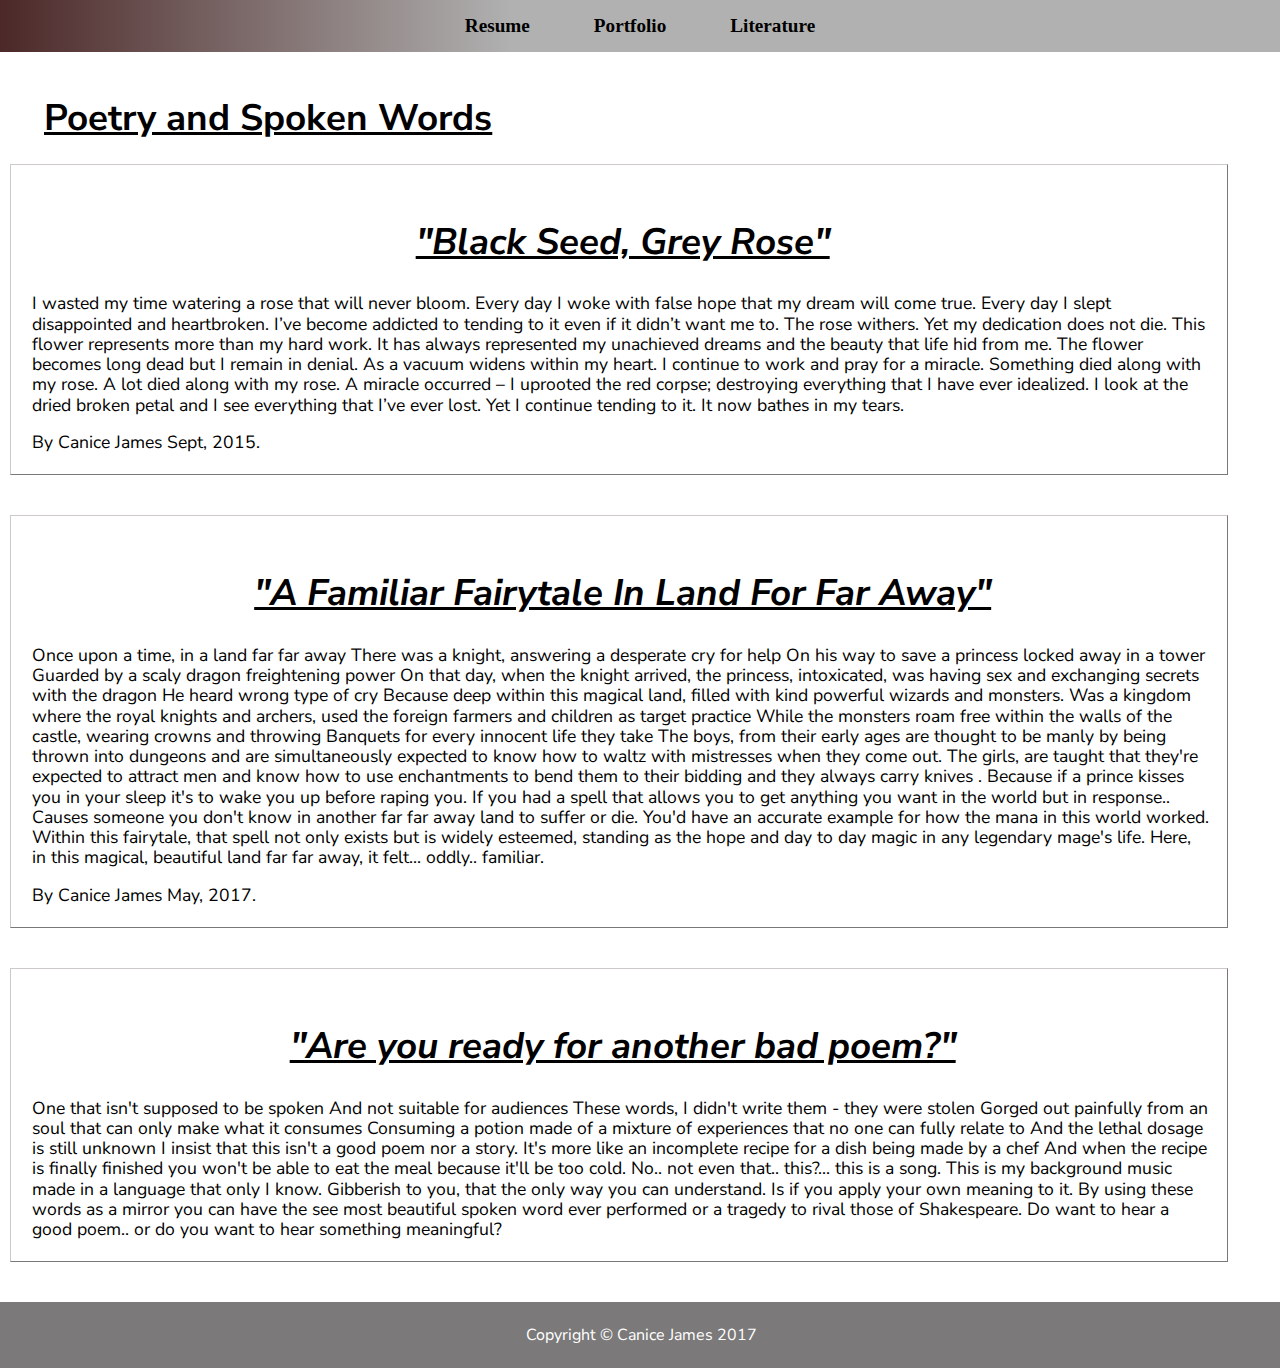
==== literature.html @ 5456916e "Added files from project 2" ====
<!DOCTYPE html>
<html lang="en">
  <head>
    <link rel="stylesheet" href="reset.css">
    <link rel="stylesheet" href="stylesheet.css">
    <meta name="viewport" content="width=device-width, initial-scale=1">
    <meta charset="UTF-8"> 
    <title>Canice James' Resume</title>
  </head>
  <body>
    <header>
      <nav>
        <ul>
          <li><a href="index.html" title="Resume">Resume</a></li>
          <li><a href="portfolio.html" title="Portfolio">Portfolio</a></li>
          <li><a href="literature.html" title="Literature">Literature</a></li>
        </ul>
      </nav>
      <section class="page-head">  
        <h1>Poetry and Spoken Words</h1>
      </section>
    </header>
    <main>
      <article class="content-container">
        <header>
          <h2><em>"Black Seed, Grey Rose"</em></h2>
        </header>
          <p>
          I wasted my time watering a rose that will never bloom.
          Every day I woke with false hope that my dream will come true.
          Every day I slept disappointed and heartbroken.
            I’ve become addicted to tending to it even if it didn’t want me to.
          
          The rose withers.
          Yet my dedication does not die.
          This flower represents more than my hard work.
            It has always represented my unachieved dreams and the beauty that life hid from me.
          
          The flower becomes long dead but I remain in denial.
          As a vacuum widens within my heart.
          I continue to work and pray for a miracle.
          Something died along with my rose. 
          A lot died along with my rose.
          
          A miracle occurred – I uprooted the red corpse; destroying everything that I have ever idealized.
          I look at the dried broken petal and I see everything that I’ve ever lost.
          Yet I continue tending to it.
          It now bathes in my tears.
          </p>
          <p>By Canice James <time datetime="2015-09-14">Sept, 2015.</time></p>
      </article>
      <article class="content-container">
        <header>
          <h2><em>"A Familiar Fairytale In Land For Far Away"</em></h2>
        </header>
        <p>
          Once upon a time, in a land far far away
          There was a knight, answering a desperate cry for help 
          On his way to save a princess locked away in a tower 
          Guarded by a scaly dragon freightening  power
          On that day, when the knight arrived, the princess, intoxicated, was having sex and exchanging secrets with the dragon
          He heard wrong type of cry
          Because deep within this magical land, filled with kind powerful wizards and monsters.
          Was a kingdom where the royal knights and archers, used the foreign farmers and children as target practice
          While the monsters roam free within the walls of the castle, wearing crowns and throwing Banquets for every innocent life they take
          The boys, from their early ages are thought to be manly by being thrown into dungeons and are simultaneously expected to know how to waltz with mistresses when they come out.
          The girls, are taught that they're expected to attract men and know how to use enchantments to bend them to their bidding and they always carry knives .
          Because if a prince kisses you in your sleep it's to wake you up before raping you.
          If you had a spell that allows you to get anything you want in the world but in response..
          Causes someone you don't know in another far far away land to suffer or die.
          You'd have an accurate example for how the mana in this world worked.
          Within this fairytale, that spell not only exists but is widely esteemed, standing as the hope and day to day magic in any legendary mage's life.
          Here, in this magical, beautiful land far far away, it felt... oddly.. familiar.            
        </p>
        <p>By Canice James <time datetime="2017-05-14">May, 2017.</time></p>
      </article>
      <article class="content-container">
        <header>
          <h2><em>"Are you ready for another bad poem?"</em></h2>
        </header>
        <p>
          One that isn't supposed to be spoken 
          And not suitable for audiences
          These words, I didn't write them - they were stolen
          Gorged out painfully from an soul that can only make what it consumes   
          Consuming a  potion made of a mixture of experiences that no one can fully relate to 
          And the lethal dosage is still unknown
          I insist that this isn't a good poem nor a story.
          It's more like an incomplete recipe for a dish being made by a chef 
          And when the recipe is finally finished you won't be able to eat the meal because it'll be too cold.
          No.. not even that..  this?... this is a song. This is my background music made  in a language that only I know.
          Gibberish to you, that the only way you can understand. Is if you apply your own meaning to it.
          By using these words as a mirror you can have the see most beautiful spoken word ever performed or a tragedy to rival those of Shakespeare. 
          Do want to hear a good poem.. or do you want to hear something meaningful?           
        </p>
      </article>
    </main>
    <footer class="page-footer">
      <p>
        Copyright &#169; Canice James
        <time datetime="2017-09-07">2017</time>
      </p>
    </footer>
  </body>
</html>
---- stylesheet.css ----
@import url('https://fonts.googleapis.com/css?family=Nunito+Sans');
@import url('https://fonts.googleapis.com/css?family=Slabo+27px');


h1, h2, h3, h4, h5, h6, p {
  margin-left: 1.2em;
  margin-right: 1em;
}
nav {
  position: fixed;
  top: 0px;
  background-color: rgba(177, 177, 177, 0.46);
  background: linear-gradient(90deg, rgba(76, 40, 40, 1), rgba(177, 177, 177, 1) 40%);
  width: 100%;
  height: 52px;
}

nav ul {  
  text-align: center;
  list-style-type: none;
  padding: 0;
  border-radius: 4px;
  margin: 0;
  overflow: hidden;
}

nav ul li {
  display: inline-block;
  margin: 0px;
}

nav ul li a {
  display: block;
  color: #000000;
  padding: 15px 30px;  
  font-size: 1.2em;
  font-weight: bold;
  text-align: center;
  text-decoration: none;
}

nav ul li a:hover {
  color: #1B1A1A;
  background-color: #fbd7d7;
}

header {
  margin-top: 52px;
}
h1, h2, h3, h4, h5, h6, p, figcaption {
  font-family: 'Nunito Sans', sans-serif;  
}

h1 {
  font-size: 2.3em;
  font-weight: bold;
}

h2 {
  font-size: 2.3em;
}

p {
  font-size: 1.1em;
}

.content-container {
  display: inline-block;
  margin-left: 10px;
  margin-bottom: 40px;
  border: #cec9c9 1px;
  border-style: outset;
  padding: 4px 0px;
  width: 95%; 
}

.content-container header {
  text-align: center;
}

.page-head {
  margin: 52px 40px 0px;
  padding: 20px 0px 0px;
  text-decoration: underline;
}

.page-head h1 {
  text-decoration: underline;
}


main, .page-head {
  margin-right: auto;
  margin-left: auto;
  max-width: 1500px;
}

main li {
  font-family: 'Slabo 27px', serif;
  line-height: 1.4em;  
}

.page-footer {
  background: #7b7979;
  color: white;
  padding: 8px;
}
.page-footer p {
  text-align: center;
  font-size: 1em;
}

h2 {
  text-decoration: underline;
  text-decoration-style: solid;
}

h3 {
  text-decoration: underline;
  text-decoration-style: dotted;
  display: block;
  width: 100%;
}

.content-container figure {
  display: block;
  border: 1px solid rgba(76, 40, 40, 0.42);
  padding: 10px;
  text-align: center;
  max-width: 350px;
  height: fit-content;
  width: fit-content;
  float: left;
}

.content-container figcaption {
  border-top: 1px solid rgba(76, 40, 40, 0.42);
  padding-top: 11px;
  text-align: center;
}

figure:hover {
  background: #fbd7d7;
}
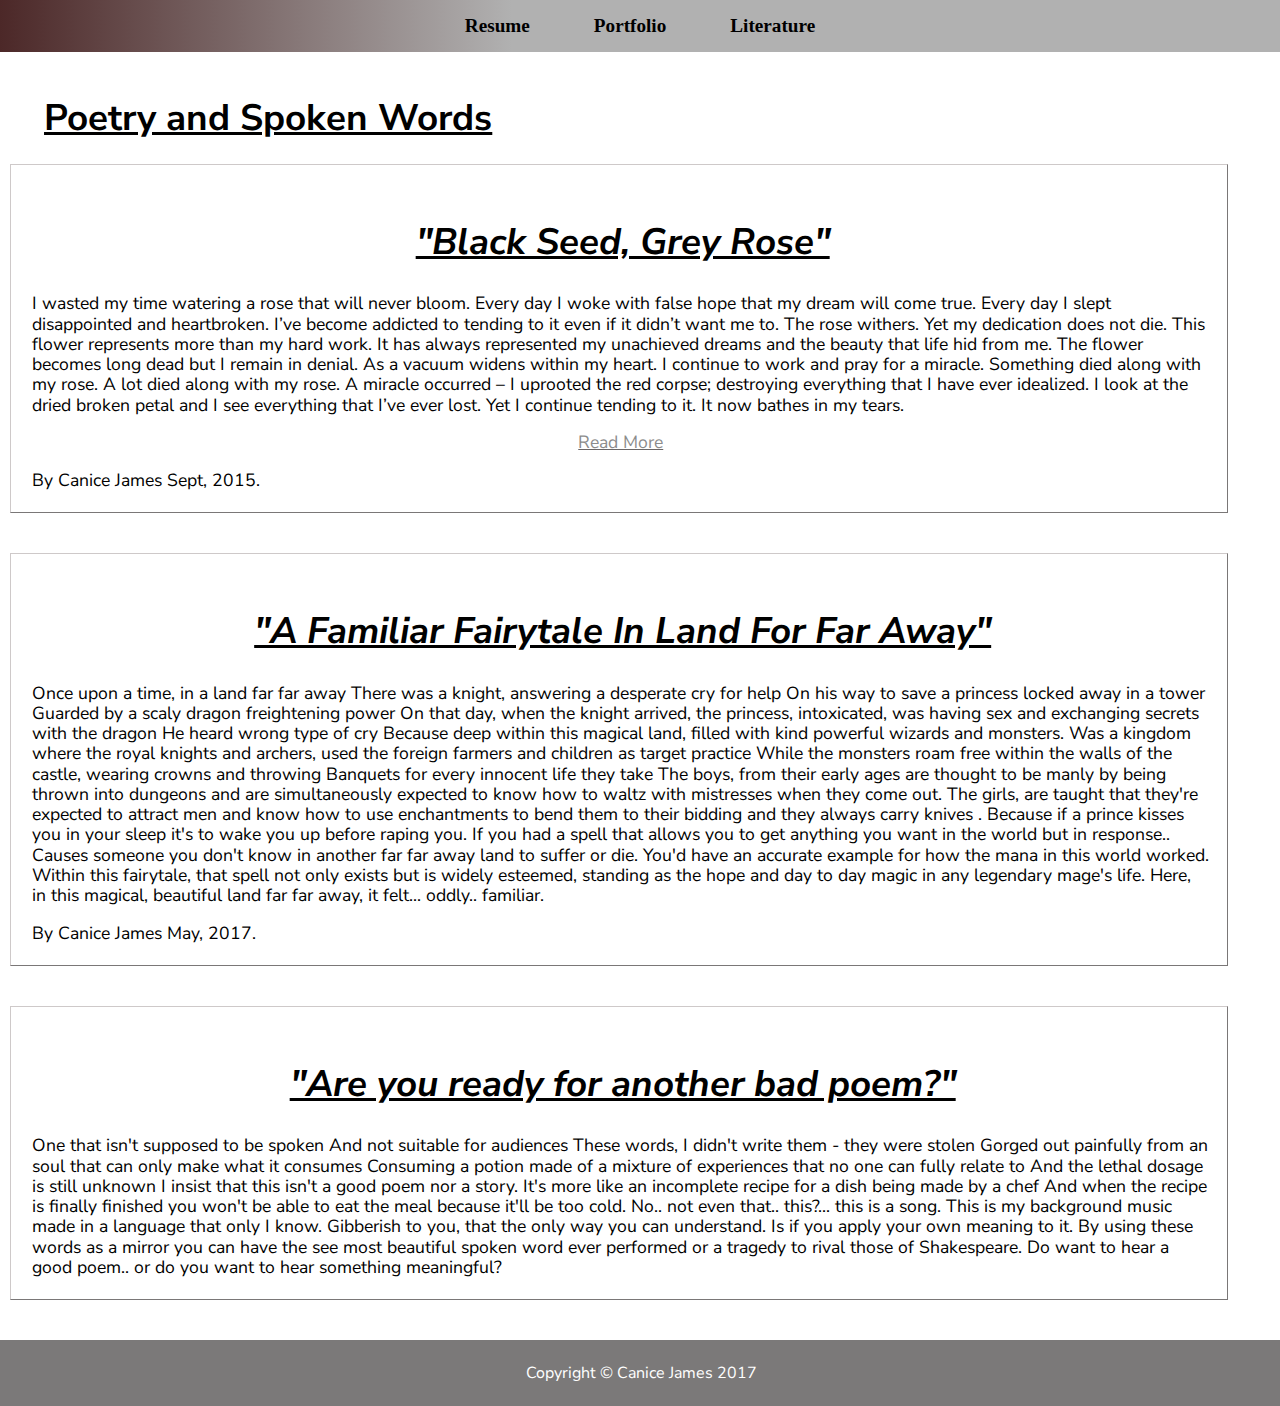
==== commit fbbf21b8: "Created css class for when paragraph is and isn't expanded as well created and styled read more text" ====
--- a/literature.html
+++ b/literature.html
@@ -1,11 +1,11 @@
 <!DOCTYPE html>
 <html lang="en">
-  <head>
+    <meta charset="UTF-8"> 
+    <title>Canice James' Literature</title>
     <link rel="stylesheet" href="reset.css">
     <link rel="stylesheet" href="stylesheet.css">
     <meta name="viewport" content="width=device-width, initial-scale=1">
-    <meta charset="UTF-8"> 
-    <title>Canice James' Resume</title>
+    <script src="scripts/script.js"></script>
   </head>
   <body>
     <header>
@@ -25,7 +25,7 @@
         <header>
           <h2><em>"Black Seed, Grey Rose"</em></h2>
         </header>
-          <p>
+          <p class="content-long-paragraph">
           I wasted my time watering a rose that will never bloom.
           Every day I woke with false hope that my dream will come true.
           Every day I slept disappointed and heartbroken.
@@ -47,13 +47,14 @@
           Yet I continue tending to it.
           It now bathes in my tears.
           </p>
+          <p class="read-more-button"> Read More </p>
           <p>By Canice James <time datetime="2015-09-14">Sept, 2015.</time></p>
       </article>
       <article class="content-container">
         <header>
           <h2><em>"A Familiar Fairytale In Land For Far Away"</em></h2>
         </header>
-        <p>
+        <p class="content-long-paragraph">
           Once upon a time, in a land far far away
           There was a knight, answering a desperate cry for help 
           On his way to save a princess locked away in a tower 
@@ -78,7 +79,7 @@
         <header>
           <h2><em>"Are you ready for another bad poem?"</em></h2>
         </header>
-        <p>
+        <p class="content-long-paragraph">
           One that isn't supposed to be spoken 
           And not suitable for audiences
           These words, I didn't write them - they were stolen
--- a/stylesheet.css
+++ b/stylesheet.css
@@ -141,4 +141,21 @@
 
 figure:hover {
   background: #fbd7d7;
-}+}
+
+.not-expanded {
+  height: 4em;
+  overflow: hidden;
+}
+
+.expanded {
+  height: auto;
+  overflow: inherit;
+}
+
+.read-more-button {
+  text-align: center;
+  color: #8c8c8c;
+  text-decoration: underline solid #6b6767;
+}
+
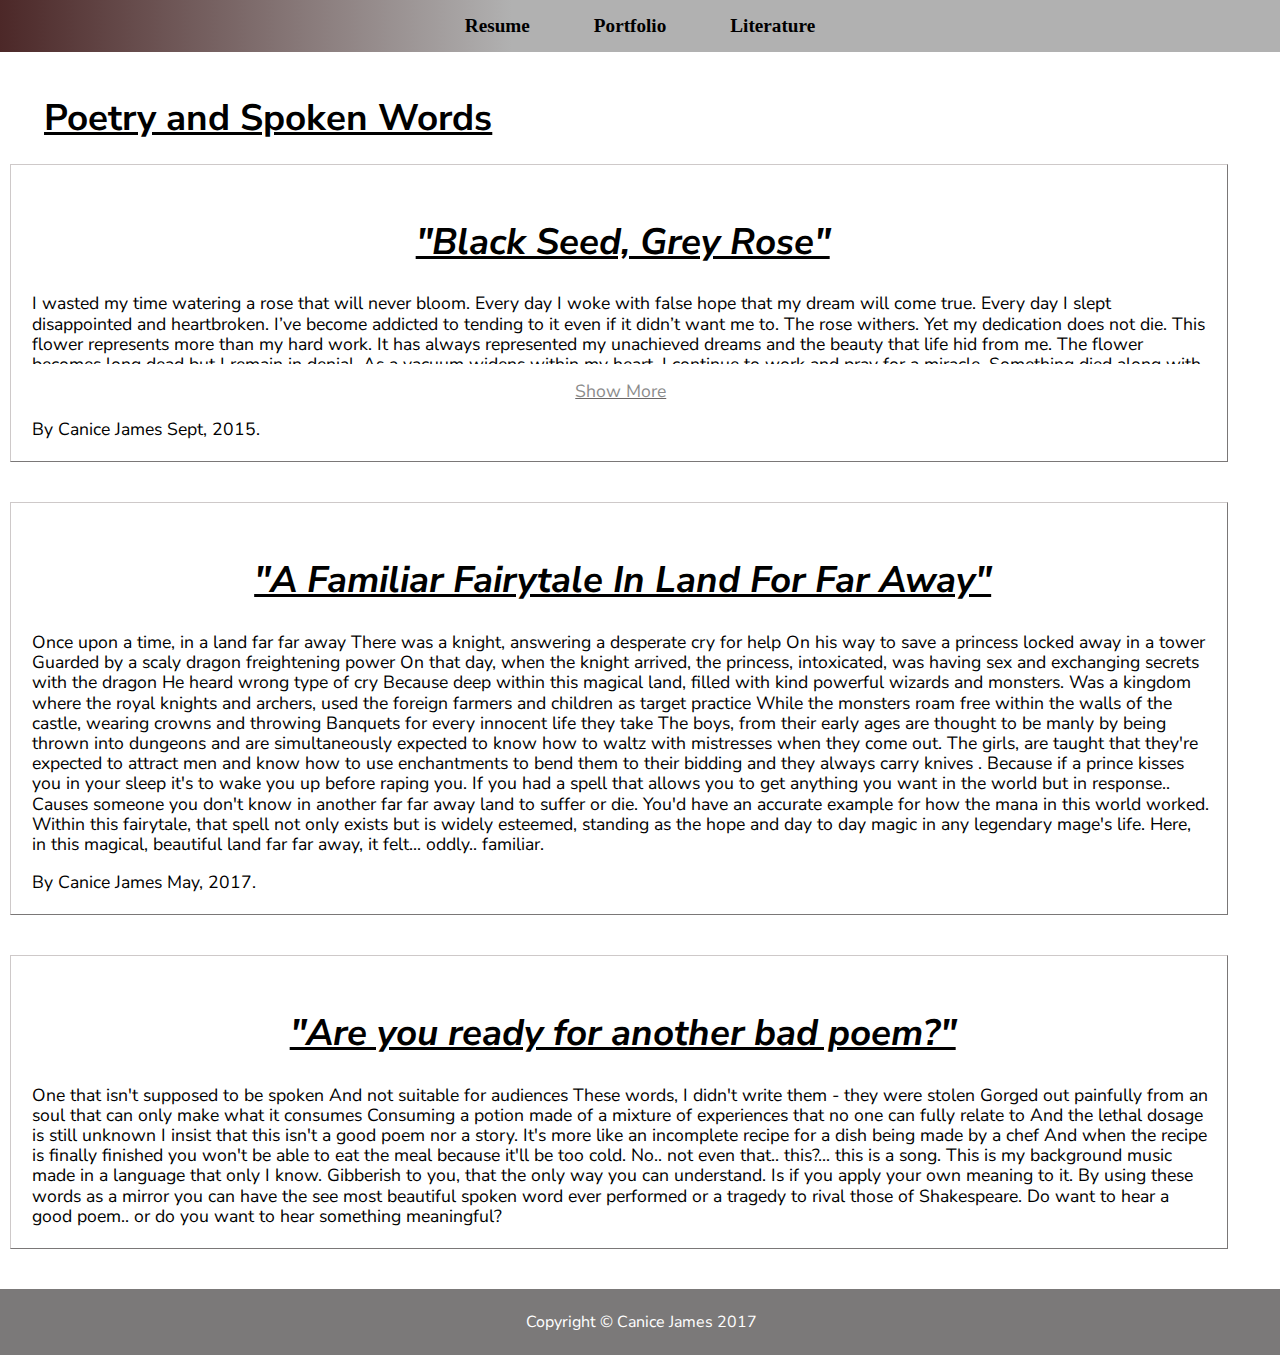
==== commit 9e42e206: "Implemented function to toggle collapse on paragraphs and set all paragraphs to collapse by default" ====
--- a/literature.html
+++ b/literature.html
@@ -25,7 +25,7 @@
         <header>
           <h2><em>"Black Seed, Grey Rose"</em></h2>
         </header>
-          <p class="content-long-paragraph">
+          <p class="content-long-paragraph not-expanded">
           I wasted my time watering a rose that will never bloom.
           Every day I woke with false hope that my dream will come true.
           Every day I slept disappointed and heartbroken.
@@ -47,7 +47,7 @@
           Yet I continue tending to it.
           It now bathes in my tears.
           </p>
-          <p class="read-more-button"> Read More </p>
+          <p class="read-more-button"> Show More </p>
           <p>By Canice James <time datetime="2015-09-14">Sept, 2015.</time></p>
       </article>
       <article class="content-container">
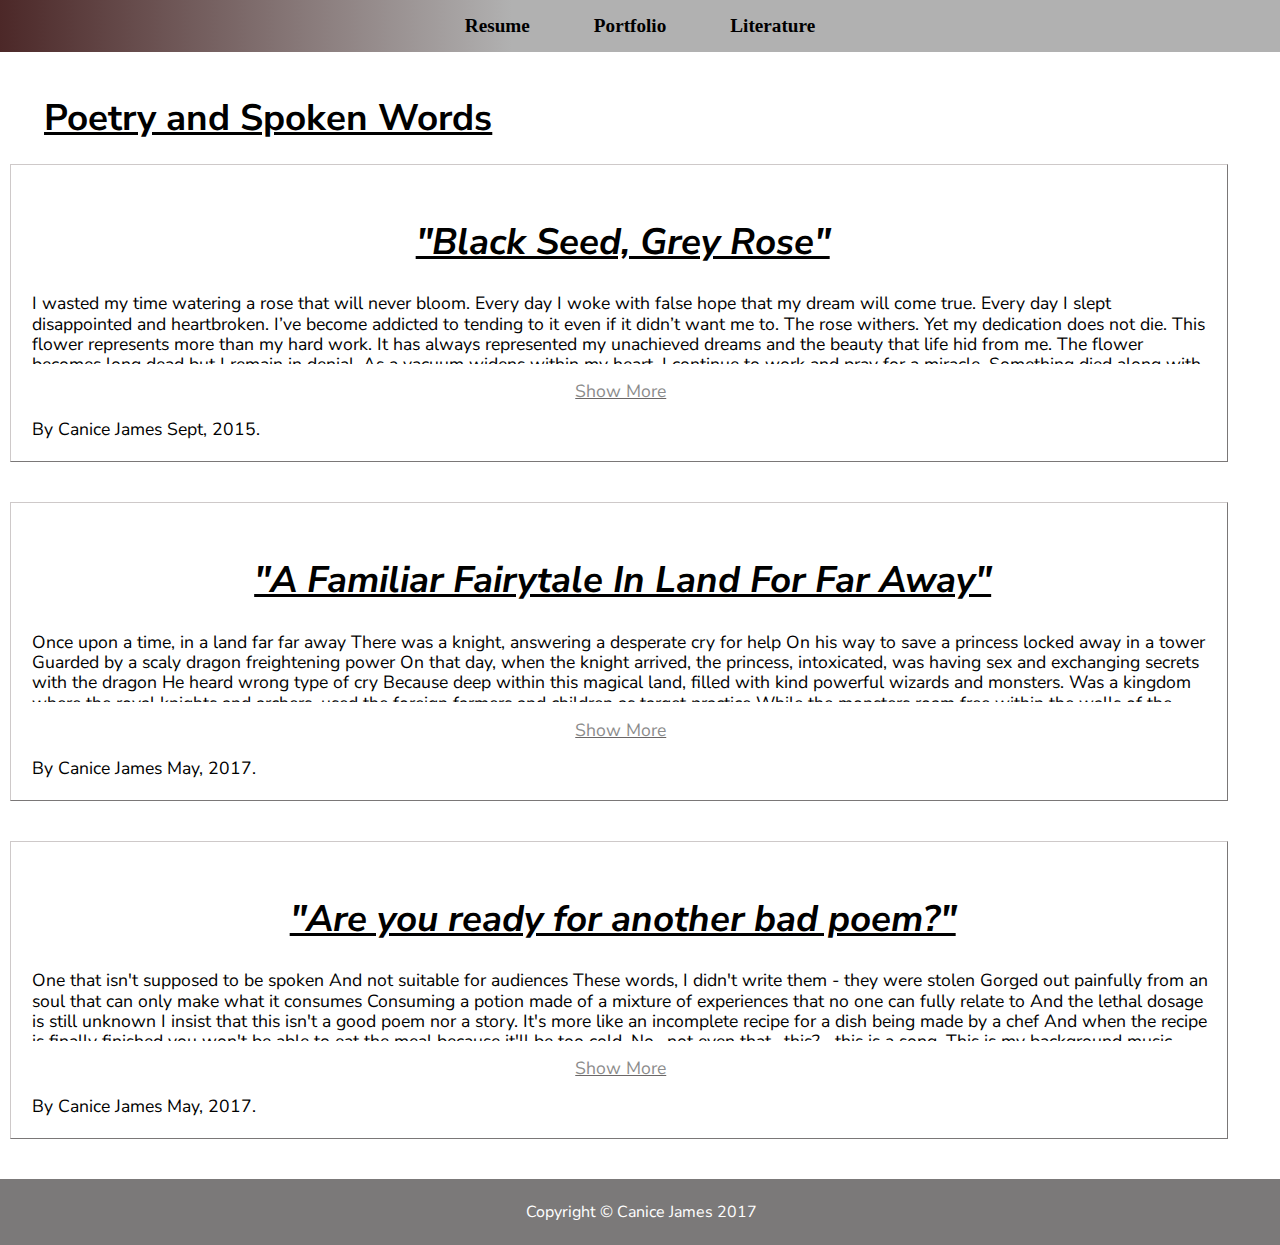
==== commit 9dab7524: "Added comments to script.js for window.onload function" ====
--- a/literature.html
+++ b/literature.html
@@ -73,6 +73,7 @@
           Within this fairytale, that spell not only exists but is widely esteemed, standing as the hope and day to day magic in any legendary mage's life.
           Here, in this magical, beautiful land far far away, it felt... oddly.. familiar.            
         </p>
+        <p class="read-more-button"> Show More </p>
         <p>By Canice James <time datetime="2017-05-14">May, 2017.</time></p>
       </article>
       <article class="content-container">
@@ -94,6 +95,8 @@
           By using these words as a mirror you can have the see most beautiful spoken word ever performed or a tragedy to rival those of Shakespeare. 
           Do want to hear a good poem.. or do you want to hear something meaningful?           
         </p>
+        <p class="read-more-button"> Show More </p>
+        <p>By Canice James <time datetime="2017-05-14">May, 2017.</time></p>
       </article>
     </main>
     <footer class="page-footer">
